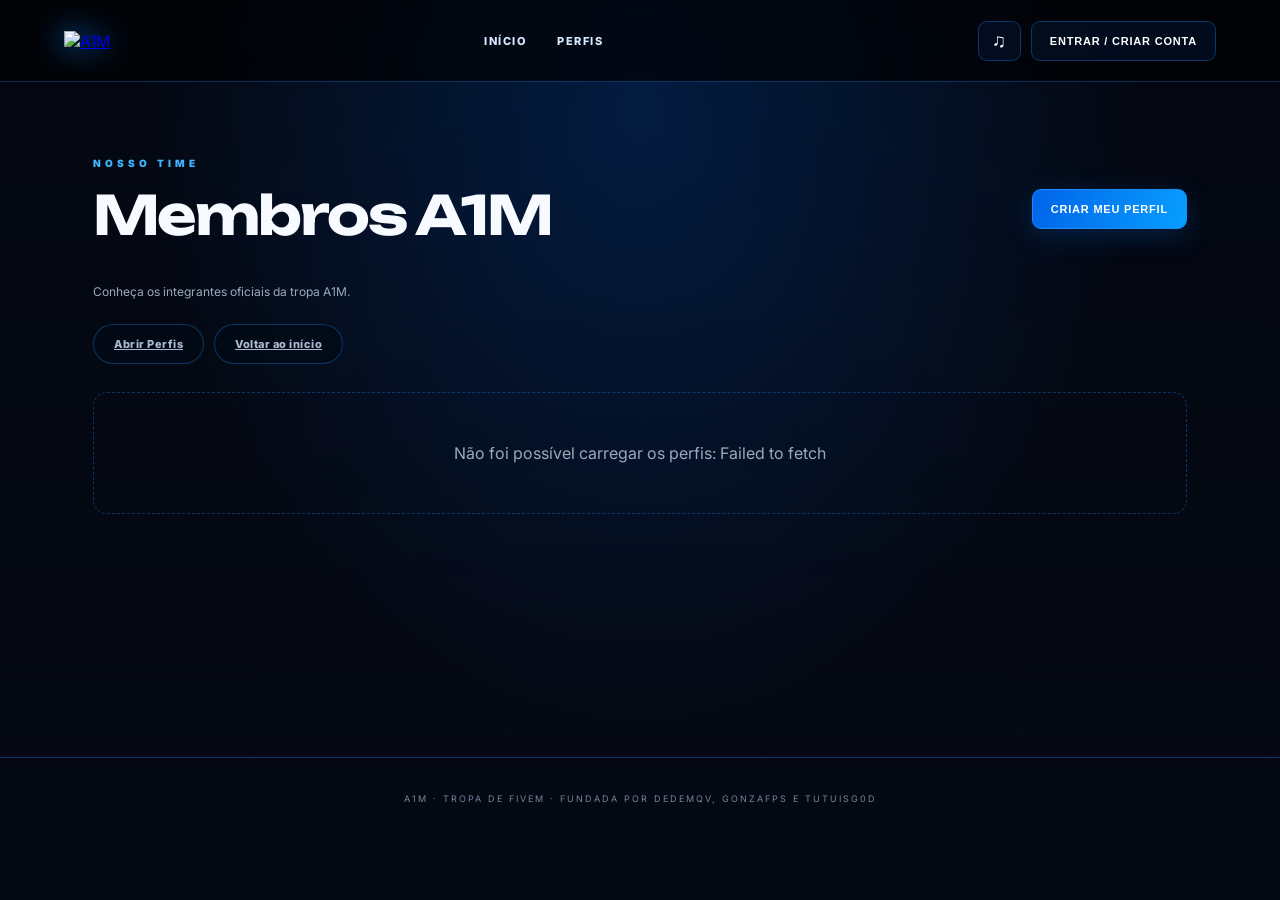
==== membros.html @ 88bf42ef "Add files via upload" ====
<!doctype html>
<html lang="pt-BR">
<head>
<meta charset="utf-8"><meta name="viewport" content="width=device-width,initial-scale=1"><meta name="theme-color" content="#050914">
<title>Membros A1M — A1M</title><meta name="description" content="A1M — Tropa de FiveM focada no competitivo.">
<link rel="preconnect" href="https://fonts.googleapis.com"><link href="https://fonts.googleapis.com/css2?family=Inter:wght@400;500;600;700;800;900&family=Unbounded:wght@500;600;700;800&display=swap" rel="stylesheet">
<link rel="stylesheet" href="styles.css">
<style>body[data-profile-page] .hero,body[data-profile-page] #sobre{display:none}body[data-profile-page] .members{border-top:0;padding-top:65px;min-height:75vh}</style>
</head>
<body data-profile-page="a1m">
<div class="backdrop"></div><header class="nav"><a class="brand" href="#inicio"><img src="images/a1m-logo.png" alt="A1M"></a><nav><a href="index.html">Início</a><a href="perfis.html" target="_blank" rel="noopener">Perfis</a></nav><div class="nav-actions"><button id="music-toggle" class="icon-btn" aria-label="Ativar música">♫</button><button id="auth-open" class="btn btn-outline">Entrar / Criar conta</button><button id="account-open" class="btn btn-outline hidden">Minha conta</button></div></header>
<main>
<section id="inicio" class="hero"><div class="hero-copy"><p class="eyebrow">TROPA DE FIVEM • COMPETITIVO</p><h1>A1M<span>.</span></h1><p class="hero-sub">MAIS QUE UMA TROPA. <b>UMA FAMÍLIA.</b></p><p class="hero-desc">Disciplina, estratégia e união para competir no mais alto nível do FiveM.</p><div class="hero-actions"><a class="btn btn-primary" href="#membros">Conhecer membros</a><a class="btn btn-outline" href="#sobre">Conhecer a A1M</a></div></div><div class="hero-art"><img src="images/a1m-logo.png" alt="Logo oficial A1M"></div></section>
<section id="sobre" class="section about"><p class="eyebrow">QUEM SOMOS</p><h2>Uma tropa criada para <span>competir.</span></h2><p>A <b>A1M</b> é uma tropa de FiveM focada no cenário competitivo. Reunimos jogadores com vontade de evoluir, jogar em equipe e buscar resultados, sempre valorizando estratégia, respeito e dedicação.</p><div class="founders"><span>FUNDADORES</span><b>DEDEMQV</b><b>GONZAFPS</b><b>TUTUISG0D</b></div><div class="values"><article><strong>01</strong><h3>Competitividade</h3><p>Foco em desempenho e evolução constante.</p></article><article><strong>02</strong><h3>União</h3><p>Um time forte começa com confiança.</p></article><article><strong>03</strong><h3>Respeito</h3><p>Postura dentro e fora do servidor.</p></article></div></section>
<section id="membros" class="section members"><div class="section-head"><div><p class="eyebrow">NOSSO TIME</p><h2>Membros A1M</h2></div><button class="btn btn-primary" id="create-shortcut">Criar meu perfil</button></div><p class="section-note">Conheça os integrantes oficiais da tropa A1M.</p><div class="profile-switch"><a class="profile-switch-btn" href="perfis.html" target="_blank" rel="noopener">Abrir Perfis</a><a class="profile-switch-btn" href="index.html">Voltar ao início</a></div><div id="profiles-grid" class="profiles-grid"><div class="empty-state">Carregando membros...</div></div></section>
</main>
<footer> A1M · TROPA DE FIVEM · FUNDADA POR DEDEMQV, GONZAFPS E TUTUISG0D</footer>

<dialog id="auth-dialog" class="dialog"><form method="dialog" class="dialog-close"><button aria-label="Fechar">×</button></form><div class="dialog-inner"><img class="dialog-logo" src="images/a1m-logo.png" alt="A1M"><p class="eyebrow">ÁREA DE MEMBROS</p><h2 id="auth-title">Entrar na A1M</h2><div class="tabs"><button class="tab active" data-tab="login">Login</button><button class="tab" data-tab="signup">Criar conta</button></div><form id="auth-form"><label>E-mail<input id="auth-email" type="email" autocomplete="email" required maxlength="254"></label><label>Senha<input id="auth-password" type="password" autocomplete="current-password" minlength="8" required></label><label id="confirm-wrap" class="hidden">Confirmar senha<input id="auth-confirm" type="password" minlength="8"></label><button class="btn btn-primary full" id="auth-submit">Entrar</button></form><p id="auth-message" class="form-message" role="status"></p><p class="hint">A conta de administrador é liberada pelo responsável no banco de dados. Não existe senha administrativa padrão.</p></div></dialog>
<dialog id="dashboard-dialog" class="dialog wide"><form method="dialog" class="dialog-close"><button aria-label="Fechar">×</button></form><div class="dialog-inner"><p class="eyebrow">PAINEL A1M</p><h2 id="dashboard-title">Minha conta</h2><p id="role-label" class="role-label"></p><div id="dashboard-content"></div><p id="dashboard-message" class="form-message" role="status"></p><div class="dashboard-footer"><button class="btn btn-outline" id="logout-btn">Sair da conta</button></div></div></dialog>
<dialog id="profile-dialog" class="dialog wide"><form method="dialog" class="dialog-close"><button aria-label="Fechar">×</button></form><div class="dialog-inner"><p class="eyebrow">IDENTIDADE DO MEMBRO</p><h2 id="editor-title">Criar perfil</h2><form id="profile-form" class="editor-grid"><label>Nome de exibição<input id="p-name" maxlength="32" required></label><label>Discord (nome ou ID)<input id="p-discord" maxlength="80"></label><label class="span2">Descrição<textarea id="p-bio" maxlength="400" rows="3"></textarea></label><label>Instagram (URL)<input id="p-instagram" type="url" placeholder="https://instagram.com/..."></label><label>X / Twitter (URL)<input id="p-twitter" type="url" placeholder="https://x.com/..."></label><label> YouTube / Twitch (URL)<input id="p-other" type="url" placeholder="https://..."></label><label>Música (URL direta MP3/OGG)<input id="p-music" type="url" placeholder="https://.../musica.mp3"></label><label>Foto de perfil<input id="p-avatar" type="file" accept="image/png,image/jpeg,image/webp"></label><label>Banner do perfil<input id="p-banner" type="file" accept="image/png,image/jpeg,image/webp"></label><div class="span2 upload-note">Imagens até 5 MB. Use apenas arquivos e links que você tem direito de compartilhar. A música toca após a interação do visitante.</div><div class="span2 editor-actions"><button class="btn btn-primary" id="save-profile">Salvar perfil</button><button type="button" class="btn btn-outline" id="cancel-editor">Cancelar</button></div></form></div></dialog>
<audio id="site-audio" loop></audio><script src="supabase-config.js"></script><script src="app.js" defer></script>
</body></html>
---- styles.css ----
:root{--blue:#087dff;--blue2:#42b4ff;--bg:#050914;--panel:rgba(5,13,29,.9);--line:rgba(27,139,255,.34);--muted:#9aa9bd}*{box-sizing:border-box}html{scroll-behavior:smooth}body{margin:0;background:var(--bg);color:#f7faff;font-family:Inter,Arial,sans-serif;overflow-x:hidden}.backdrop{position:fixed;inset:0;z-index:-2;background:linear-gradient(180deg,rgba(1,5,13,.28),rgba(5,9,20,.82) 88%),url('images/site-background.png') center center/cover fixed}.backdrop:after{content:'';position:absolute;inset:0;background:radial-gradient(ellipse at 50% 12%,rgba(0,111,255,.2),transparent 55%)}.nav{height:82px;padding:0 clamp(18px,5vw,76px);display:flex;align-items:center;justify-content:space-between;border-bottom:1px solid var(--line);background:rgba(0,0,0,.66);backdrop-filter:blur(14px);position:sticky;top:0;z-index:20}.brand img{width:68px;height:58px;object-fit:contain;filter:drop-shadow(0 0 15px #087dff)}nav{display:flex;gap:30px}nav a{color:#d8e8ff;text-decoration:none;text-transform:uppercase;font-size:11px;font-weight:800;letter-spacing:1.5px}nav a:hover{color:var(--blue2)}.nav-actions{display:flex;gap:10px;align-items:center}.btn,.icon-btn{border:1px solid var(--line);border-radius:9px;padding:13px 18px;color:white;background:rgba(4,17,39,.7);font-size:11px;font-weight:800;letter-spacing:.8px;text-transform:uppercase;text-decoration:none;cursor:pointer;transition:.2s}.btn:hover,.icon-btn:hover{transform:translateY(-2px);border-color:var(--blue2);box-shadow:0 8px 28px #006dff33}.btn-primary{background:linear-gradient(110deg,#0064e8,#079eff);border-color:#168cff;box-shadow:0 7px 28px #007bff35}.icon-btn{font-size:19px;padding:8px 13px}.hidden{display:none!important}.hero{min-height:650px;display:grid;grid-template-columns:.85fr 1.15fr;align-items:center;max-width:1400px;margin:auto;padding:70px clamp(22px,6vw,90px);gap:20px}.hero-copy{position:relative;z-index:2}.eyebrow{font-size:10px;letter-spacing:4px;font-weight:900;color:var(--blue2);text-transform:uppercase}.hero h1{font:800 clamp(80px,14vw,180px)/.95 Unbounded,sans-serif;letter-spacing:-12px;margin:22px 0;text-shadow:0 0 45px #087dff88}.hero h1 span,.section h2 span{color:var(--blue2)}.hero-sub{font-size:13px;font-weight:900;letter-spacing:3px}.hero-sub b{color:var(--blue2)}.hero-desc{max-width:410px;color:var(--muted);line-height:1.8;font-size:14px;margin:24px 0 30px}.hero-actions{display:flex;gap:12px;flex-wrap:wrap}.hero-art{position:relative}.hero-art:after{content:'';position:absolute;inset:0;background:radial-gradient(ellipse,transparent 45%,#050914 85%);pointer-events:none}.hero-art img{display:block;width:min(100%,440px);max-height:420px;margin:auto;object-fit:contain;filter:drop-shadow(0 10px 45px #006eff88)}.section{max-width:1150px;margin:0 auto;padding:95px 28px}.section h2{font:700 clamp(30px,5vw,54px) Unbounded,sans-serif;letter-spacing:-2px;margin:12px 0 22px}.about>p:not(.eyebrow){max-width:800px;color:#b6c3d5;line-height:1.9;font-size:15px}.founders{display:flex;gap:28px;align-items:center;flex-wrap:wrap;margin:35px 0;padding:22px;border:1px solid var(--line);background:#087dff0c;border-radius:14px}.founders span{font-size:9px;letter-spacing:3px;color:var(--muted)}.founders b{font-size:12px;letter-spacing:1.5px;color:var(--blue2)}.values{display:grid;grid-template-columns:repeat(3,1fr);gap:15px}.values article,.profile-card{background:linear-gradient(145deg,#0b1a30e8,#03070fee);border:1px solid var(--line);border-radius:15px;padding:24px}.values strong{color:var(--blue2);font:700 24px Unbounded}.values h3{font-size:14px}.values p,.section-note{color:var(--muted);font-size:12px;line-height:1.7}.members{border-top:1px solid #087dff2a}.section-head{display:flex;justify-content:space-between;align-items:center;gap:20px}.profiles-grid{display:grid;grid-template-columns:repeat(auto-fill,minmax(220px,1fr));gap:17px;margin-top:28px}.profile-card{padding:0;overflow:hidden;cursor:pointer;transition:.2s}.profile-card:hover{transform:translateY(-5px);border-color:var(--blue2)}.profile-banner{height:100px;background:linear-gradient(120deg,#06152b,#087dff55);background-size:cover;background-position:center}.profile-card-body{padding:0 18px 20px;text-align:center}.profile-avatar{width:86px;height:86px;border-radius:50%;border:3px solid #087dff;background:#07101e;object-fit:cover;margin-top:-45px;box-shadow:0 0 24px #087dff55}.profile-card h3{margin:12px 0 5px;font-size:15px}.profile-card p{color:var(--muted);font-size:11px;min-height:32px;line-height:1.5}.socials{display:flex;justify-content:center;gap:8px;flex-wrap:wrap}.socials a{font-size:10px;color:var(--blue2);text-decoration:none;border:1px solid var(--line);border-radius:6px;padding:7px 9px}.empty-state{grid-column:1/-1;text-align:center;padding:50px;border:1px dashed var(--line);border-radius:14px;color:var(--muted)}footer{text-align:center;padding:35px 15px;border-top:1px solid var(--line);font-size:9px;letter-spacing:2px;color:#77869c}.dialog{width:min(480px,calc(100% - 26px));max-height:90vh;overflow:auto;background:#07101e;color:white;border:1px solid #087dff77;border-radius:18px;padding:0;box-shadow:0 25px 100px #000c}.dialog::backdrop{background:#000c;backdrop-filter:blur(8px)}.dialog.wide{width:min(760px,calc(100% - 26px))}.dialog-inner{padding:35px}.dialog-close{position:sticky;top:0;height:0;z-index:2;text-align:right}.dialog-close button{position:absolute;right:15px;top:10px;background:none;border:0;color:white;font-size:28px;cursor:pointer}.dialog-logo{width:60px;height:52px;object-fit:contain}.dialog h2{font:700 24px Unbounded;margin:8px 0 20px}.tabs{display:flex;border-bottom:1px solid var(--line);margin-bottom:20px}.tab{background:none;border:0;color:var(--muted);padding:12px 18px;cursor:pointer;font-weight:800}.tab.active{color:var(--blue2);border-bottom:2px solid var(--blue)}label{display:flex;flex-direction:column;gap:8px;color:#d9e6f7;font-size:11px;font-weight:700;margin-bottom:15px}input,textarea{width:100%;background:#020711;border:1px solid #24415f;border-radius:8px;color:white;padding:12px;font:13px Inter;outline:none}input:focus,textarea:focus{border-color:var(--blue2);box-shadow:0 0 0 3px #087dff22}.full{width:100%}.form-message{font-size:12px;color:var(--blue2);min-height:18px;line-height:1.6}.hint,.upload-note{font-size:10px;color:#899bb2;line-height:1.7}.role-label{color:var(--blue2);font-size:10px;letter-spacing:2px;text-transform:uppercase}.dashboard-footer{margin-top:25px;padding-top:20px;border-top:1px solid var(--line)}.dashboard-actions{display:flex;gap:10px;flex-wrap:wrap;margin:18px 0}.editor-grid{display:grid;grid-template-columns:1fr 1fr;gap:0 15px}.span2{grid-column:1/-1}.editor-actions{display:flex;gap:10px;margin-top:10px}.admin-list{display:grid;gap:10px}.admin-row{display:flex;justify-content:space-between;align-items:center;gap:12px;padding:12px;border:1px solid var(--line);border-radius:9px;font-size:12px}.danger{border-color:#9b3046;color:#ff9bac}.member-actions{display:flex;gap:8px;flex-wrap:wrap}.small-btn{font-size:9px;padding:8px 10px}.upload-note{margin:0 0 10px}@media(max-width:800px){.nav{padding:0 16px}.nav nav{display:none}.hero{grid-template-columns:1fr;padding-top:55px;text-align:center;min-height:auto}.hero-copy{display:flex;align-items:center;flex-direction:column}.hero-art{grid-row:1}.hero-art img{max-height:240px;width:min(72%,300px)}.hero h1{font-size:100px}.hero-desc{margin-top:12px}.values{grid-template-columns:1fr}.section{padding:65px 20px}}@media(max-width:520px){.brand img{width:52px}.nav-actions{gap:6px}.nav-actions .btn{padding:10px;font-size:9px}.icon-btn{padding:7px 10px}.hero h1{font-size:78px;letter-spacing:-7px}.section-head{align-items:flex-start;flex-direction:column}.dialog-inner{padding:25px 20px}.editor-grid{grid-template-columns:1fr}.span2{grid-column:auto}.founders{gap:15px}.profile-card{max-width:100%}}

/* Separação entre integrantes A1M e perfis externos */
.profile-switch{display:flex;gap:10px;flex-wrap:wrap;margin:22px 0 8px}
.profile-switch-btn{appearance:none;border:1px solid var(--line);background:rgba(3,10,22,.82);color:#a9bad0;border-radius:999px;padding:12px 20px;font:800 11px Inter,sans-serif;letter-spacing:.5px;cursor:pointer;transition:.2s}
.profile-switch-btn:hover{border-color:var(--blue2);color:#fff}
.profile-switch-btn.active{background:linear-gradient(110deg,#0758c9,#087dff);border-color:#42b4ff;color:#fff;box-shadow:0 0 22px #087dff44}
.profile-category{display:inline-block;margin:5px 0 2px;padding:5px 9px;border:1px solid var(--line);border-radius:999px;color:var(--blue2);font-size:9px;font-weight:900;letter-spacing:1px}
select{width:100%;background:#020711;border:1px solid #24415f;border-radius:8px;color:white;padding:12px;font:13px Inter;outline:none}
select:focus{border-color:var(--blue2);box-shadow:0 0 0 3px #087dff22}

.access-admin{margin:22px 0;padding:16px;border:1px solid var(--line);border-radius:12px;background:#087dff0a}.access-admin h3{margin:0 0 8px;color:var(--blue2)}.access-actions{display:flex;gap:7px;flex-wrap:wrap;justify-content:flex-end}
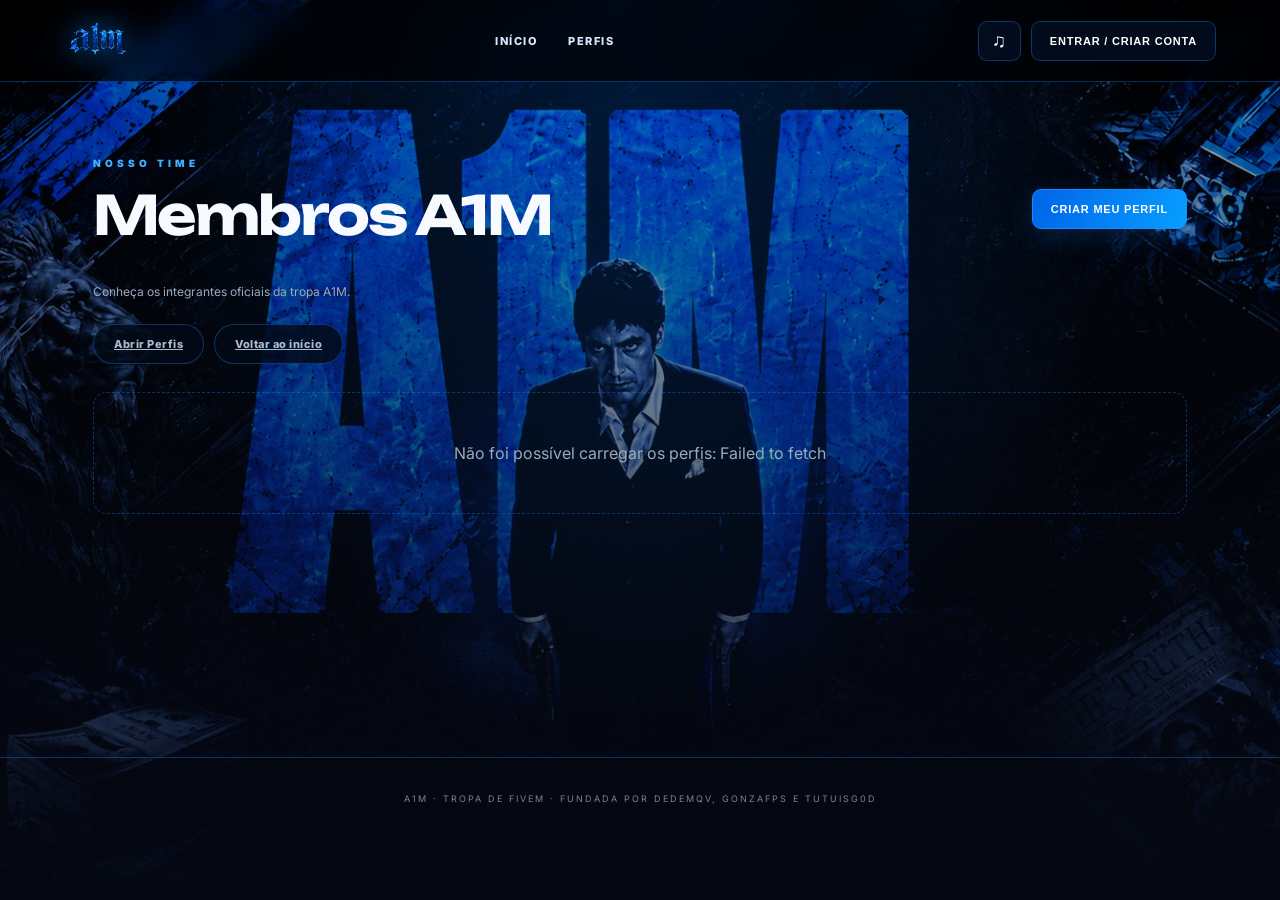
==== commit c5ca61a8: "Add files via upload" ====
--- a/membros.html
+++ b/membros.html
@@ -18,6 +18,6 @@
 
 <dialog id="auth-dialog" class="dialog"><form method="dialog" class="dialog-close"><button aria-label="Fechar">×</button></form><div class="dialog-inner"><img class="dialog-logo" src="images/a1m-logo.png" alt="A1M"><p class="eyebrow">ÁREA DE MEMBROS</p><h2 id="auth-title">Entrar na A1M</h2><div class="tabs"><button class="tab active" data-tab="login">Login</button><button class="tab" data-tab="signup">Criar conta</button></div><form id="auth-form"><label>E-mail<input id="auth-email" type="email" autocomplete="email" required maxlength="254"></label><label>Senha<input id="auth-password" type="password" autocomplete="current-password" minlength="8" required></label><label id="confirm-wrap" class="hidden">Confirmar senha<input id="auth-confirm" type="password" minlength="8"></label><button class="btn btn-primary full" id="auth-submit">Entrar</button></form><p id="auth-message" class="form-message" role="status"></p><p class="hint">A conta de administrador é liberada pelo responsável no banco de dados. Não existe senha administrativa padrão.</p></div></dialog>
 <dialog id="dashboard-dialog" class="dialog wide"><form method="dialog" class="dialog-close"><button aria-label="Fechar">×</button></form><div class="dialog-inner"><p class="eyebrow">PAINEL A1M</p><h2 id="dashboard-title">Minha conta</h2><p id="role-label" class="role-label"></p><div id="dashboard-content"></div><p id="dashboard-message" class="form-message" role="status"></p><div class="dashboard-footer"><button class="btn btn-outline" id="logout-btn">Sair da conta</button></div></div></dialog>
-<dialog id="profile-dialog" class="dialog wide"><form method="dialog" class="dialog-close"><button aria-label="Fechar">×</button></form><div class="dialog-inner"><p class="eyebrow">IDENTIDADE DO MEMBRO</p><h2 id="editor-title">Criar perfil</h2><form id="profile-form" class="editor-grid"><label>Nome de exibição<input id="p-name" maxlength="32" required></label><label>Discord (nome ou ID)<input id="p-discord" maxlength="80"></label><label class="span2">Descrição<textarea id="p-bio" maxlength="400" rows="3"></textarea></label><label>Instagram (URL)<input id="p-instagram" type="url" placeholder="https://instagram.com/..."></label><label>X / Twitter (URL)<input id="p-twitter" type="url" placeholder="https://x.com/..."></label><label> YouTube / Twitch (URL)<input id="p-other" type="url" placeholder="https://..."></label><label>Música (URL direta MP3/OGG)<input id="p-music" type="url" placeholder="https://.../musica.mp3"></label><label>Foto de perfil<input id="p-avatar" type="file" accept="image/png,image/jpeg,image/webp"></label><label>Banner do perfil<input id="p-banner" type="file" accept="image/png,image/jpeg,image/webp"></label><div class="span2 upload-note">Imagens até 5 MB. Use apenas arquivos e links que você tem direito de compartilhar. A música toca após a interação do visitante.</div><div class="span2 editor-actions"><button class="btn btn-primary" id="save-profile">Salvar perfil</button><button type="button" class="btn btn-outline" id="cancel-editor">Cancelar</button></div></form></div></dialog>
+<dialog id="profile-dialog" class="dialog wide"><form method="dialog" class="dialog-close"><button aria-label="Fechar">×</button></form><div class="dialog-inner"><p class="eyebrow">IDENTIDADE DO MEMBRO</p><h2 id="editor-title">Criar perfil</h2><form id="profile-form" class="editor-grid"><label>Nome de exibição<input id="p-name" maxlength="32" required></label><label>Discord (nome ou ID)<input id="p-discord" maxlength="80"></label><label class="span2">Descrição<textarea id="p-bio" maxlength="400" rows="3"></textarea></label><label>Instagram (URL)<input id="p-instagram" type="url" placeholder="https://instagram.com/..."></label><label>X / Twitter (URL)<input id="p-twitter" type="url" placeholder="https://x.com/..."></label><label> YouTube / Twitch (URL)<input id="p-other" type="url" placeholder="https://..."></label><label>Música (URL direta MP3/OGG)<input id="p-music" type="url" placeholder="https://.../musica.mp3"></label><label>Foto de perfil<input id="p-avatar" type="file" accept="image/png,image/jpeg,image/webp"></label><label>Banner do perfil<input id="p-banner" type="file" accept="image/png,image/jpeg,image/webp"></label><label>Fundo personalizado do perfil<input id="p-background" type="file" accept="image/png,image/jpeg,image/webp"></label><div class="span2 upload-note">Imagens até 5 MB. Use apenas arquivos e links que você tem direito de compartilhar. Imagens até 5 MB. O fundo personalizado aparece atrás do cartão do perfil. A música pode ser pausada pelo visitante.</div><div class="span2 editor-actions"><button class="btn btn-primary" id="save-profile">Salvar perfil</button><button type="button" class="btn btn-outline" id="cancel-editor">Cancelar</button></div></form></div></dialog>
 <audio id="site-audio" loop></audio><script src="supabase-config.js"></script><script src="app.js" defer></script>
 </body></html>
--- a/styles.css
+++ b/styles.css
@@ -10,3 +10,6 @@
 select:focus{border-color:var(--blue2);box-shadow:0 0 0 3px #087dff22}
 
 .access-admin{margin:22px 0;padding:16px;border:1px solid var(--line);border-radius:12px;background:#087dff0a}.access-admin h3{margin:0 0 8px;color:var(--blue2)}.access-actions{display:flex;gap:7px;flex-wrap:wrap;justify-content:flex-end}
+
+.profile-open{display:inline-block;margin-top:12px;padding:10px 13px;font-size:9px}
+.profile-card:focus-visible{outline:2px solid var(--blue2);outline-offset:3px}
